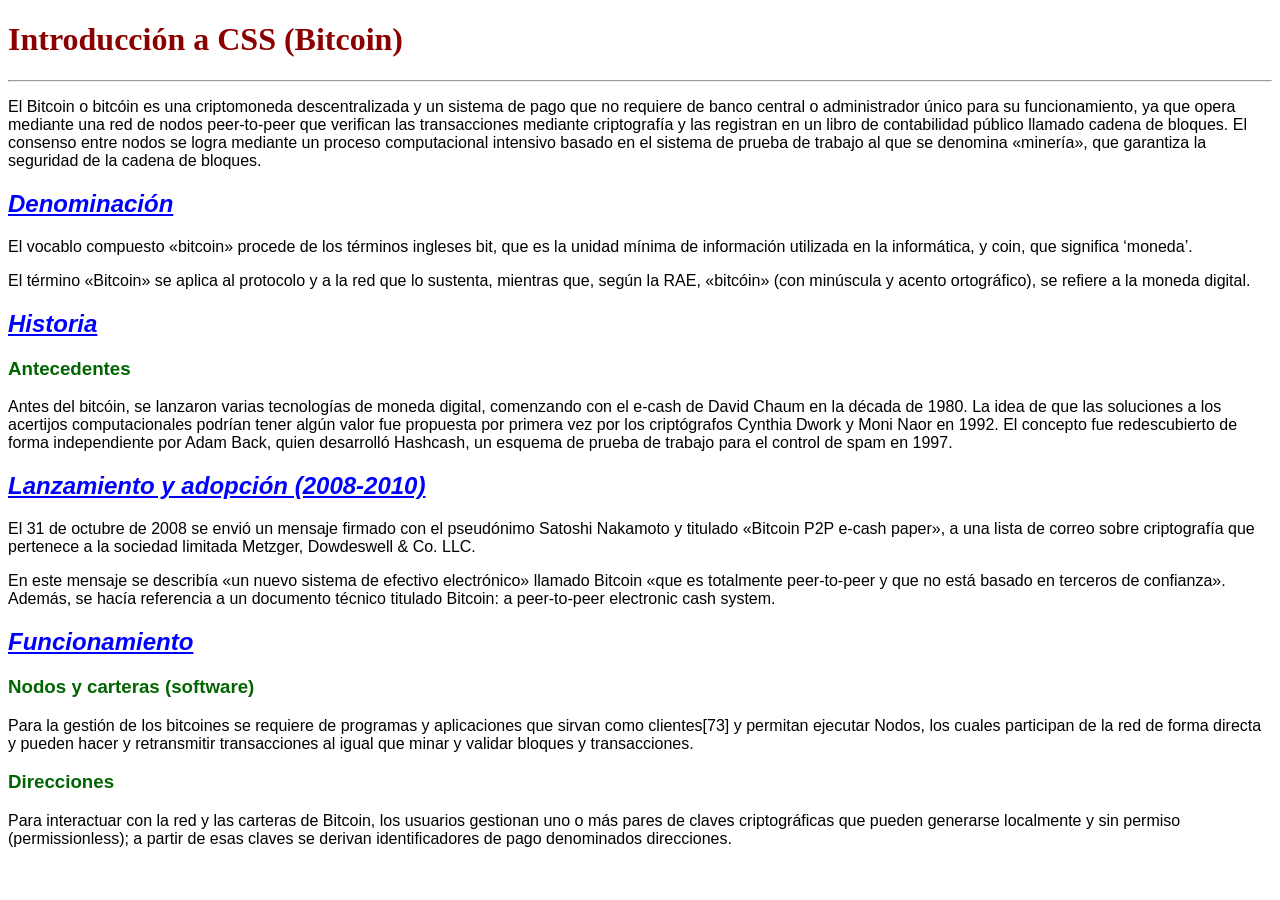
==== clase-03/01.intro-css/index.html @ 89a3f733 "Empezando a compartir el código" ====
<!DOCTYPE html>
<html lang="es">
<head>
    <meta charset="UTF-8">
    <meta name="viewport" content="width=device-width, initial-scale=1.0">
    <title>Introducción a CSS</title>
    <link rel="stylesheet" href="css/styles.css">
</head>
<body>
    <h1>Introducción a CSS (Bitcoin)</h1>
    <hr> <!-- horizontal rule -->
    
    <p>El Bitcoin o bitcóin es una criptomoneda descentralizada y un sistema de pago que no requiere de banco central o administrador único para su funcionamiento, ya que opera mediante una red de nodos peer-to-peer que verifican las transacciones mediante criptografía y las registran en un libro de contabilidad público llamado cadena de bloques. El consenso entre nodos se logra mediante un proceso computacional intensivo basado en el sistema de prueba de trabajo al que se denomina «minería», que garantiza la seguridad de la cadena de bloques.</p>
    
    <h2>Denominación</h2>

    <p>El vocablo compuesto «bitcoin» procede de los términos ingleses bit, que es la unidad mínima de información utilizada en la informática, y coin, que significa ‘moneda’.</p>
    
    <p>El término «Bitcoin» se aplica al protocolo y a la red que lo sustenta, mientras que, según la RAE, «bitcóin» (con minúscula y acento ortográfico), se refiere a la moneda digital.</p>

    <h2>Historia</h2>

    <h3>Antecedentes</h3>

    <p>Antes del bitcóin, se lanzaron varias tecnologías de moneda digital, comenzando con el e-cash de David Chaum en la década de 1980. La idea de que las soluciones a los acertijos computacionales podrían tener algún valor fue propuesta por primera vez por los criptógrafos Cynthia Dwork y Moni Naor en 1992. El concepto fue redescubierto de forma independiente por Adam Back, quien desarrolló Hashcash, un esquema de prueba de trabajo para el control de spam en 1997.</p>

    <h2>Lanzamiento y adopción (2008-2010)</h2>

    <p>El 31 de octubre de 2008 se envió un mensaje firmado con el pseudónimo Satoshi Nakamoto y titulado «Bitcoin P2P e-cash paper», a una lista de correo sobre criptografía que pertenece a la sociedad limitada Metzger, Dowdeswell & Co. LLC.</p>

    <p>En este mensaje se describía «un nuevo sistema de efectivo electrónico» llamado Bitcoin «que es totalmente peer-to-peer y que no está basado en terceros de confianza». Además, se hacía referencia a un documento técnico titulado Bitcoin: a peer-to-peer electronic cash system.</p>

    <h2>Funcionamiento</h2>

    <h3>Nodos y carteras (software)</h3>

    <p>Para la gestión de los bitcoines se requiere de programas y aplicaciones que sirvan como clientes[73] y permitan ejecutar Nodos, los cuales participan de la red de forma directa y pueden hacer y retransmitir transacciones al igual que minar y validar bloques y transacciones.</p>

    <h3>Direcciones</h3>

    <p>Para interactuar con la red y las carteras de Bitcoin, los usuarios gestionan uno o más pares de claves criptográficas que pueden generarse localmente y sin permiso (permissionless); a partir de esas claves se derivan identificadores de pago denominados direcciones.</p>

    <!-- alt + z -> Word Wrap -->
    <!-- alt + shift + ⬇️⬆️ -> Duplicar línea o líneas-->
    <!-- alt + ⬇️⬆️ -> Mover línea o líneas-->
    <!-- ctrl + shift + p -> Panel de opciones -->

</body>
</html>
---- clase-03/01.intro-css/css/styles.css ----
* { /* Usarlo con cuidado (Consume muchos recursos) */    
    font-family: Arial, Helvetica, sans-serif;
}

/* Tipografías seguras (Quiere decir que todos los Sistemas operativos las tienen) */
/*
! Qué tipografía usar en las páginas web y aplicaciones en general

- Tipografías sin serif. Para cuerpos de texto, siempre tipografías sin serif

 */

/* regla css */
h1 { /* <---------- selector */
/* propiedad: valor */
    color: darkred; /* <------ declaración */
    /*             1        2      familia-tipografica */
    font-family: 'Times New Roman', Times, serif;
}

h2 {
    color: blue;
    text-decoration: underline;
    font-style: italic;
}

h3 {
    color: darkgreen;
}
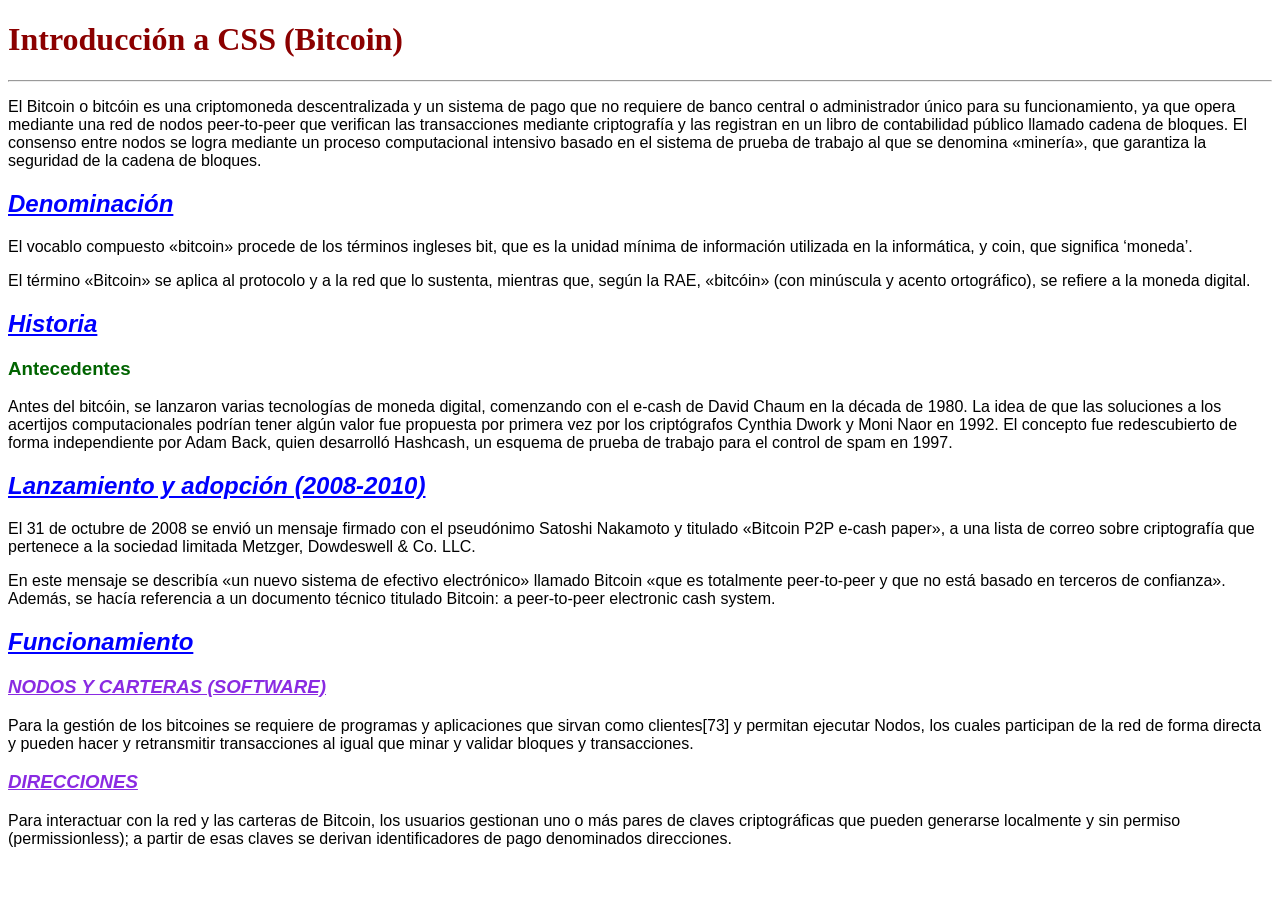
==== commit 5dde4a5a: "Clases utilizarias" ====
--- a/clase-03/01.intro-css/index.html
+++ b/clase-03/01.intro-css/index.html
@@ -32,11 +32,11 @@
 
     <h2>Funcionamiento</h2>
 
-    <h3>Nodos y carteras (software)</h3>
+    <h3 class="subtitulo-especial">Nodos y carteras (software)</h3>
 
     <p>Para la gestión de los bitcoines se requiere de programas y aplicaciones que sirvan como clientes[73] y permitan ejecutar Nodos, los cuales participan de la red de forma directa y pueden hacer y retransmitir transacciones al igual que minar y validar bloques y transacciones.</p>
 
-    <h3>Direcciones</h3>
+    <h3 class="subtitulo-especial">Direcciones</h3>
 
     <p>Para interactuar con la red y las carteras de Bitcoin, los usuarios gestionan uno o más pares de claves criptográficas que pueden generarse localmente y sin permiso (permissionless); a partir de esas claves se derivan identificadores de pago denominados direcciones.</p>
 
--- a/clase-03/01.intro-css/css/styles.css
+++ b/clase-03/01.intro-css/css/styles.css
@@ -10,6 +10,9 @@
 
  */
 
+/* 
+    ! Selectores de etiquetas (h1, p, strong, em, ul, li) 
+*/
 /* regla css */
 h1 { /* <---------- selector */
 /* propiedad: valor */
@@ -26,4 +29,32 @@
 
 h3 {
     color: darkgreen;
-}+}
+
+/* 
+    ! Selector de clase. Puedo utilizarlo infinitivamente. Puedo incluso por elemento html tener varias clases (Para poder seleccionar una clase uso el punto)
+*/
+
+.subtitulo-especial {
+    color: blueviolet;
+    font-style: italic;
+    text-transform: uppercase;
+    text-decoration: underline;
+}
+/* clases utilitarias (Una clase solo tiene una responsabilidad) */
+.color-violeta {
+    color: blueviolet;
+}
+
+.capitalizado {
+    text-transform: capitalize; /* pone de cada palabra la inicial en mayuscula */
+}
+
+.mayusculas {
+    text-transform: uppercase; /* pone todo en mayusculas */
+}
+
+.cursiva {
+    font-style: italic;
+}
+
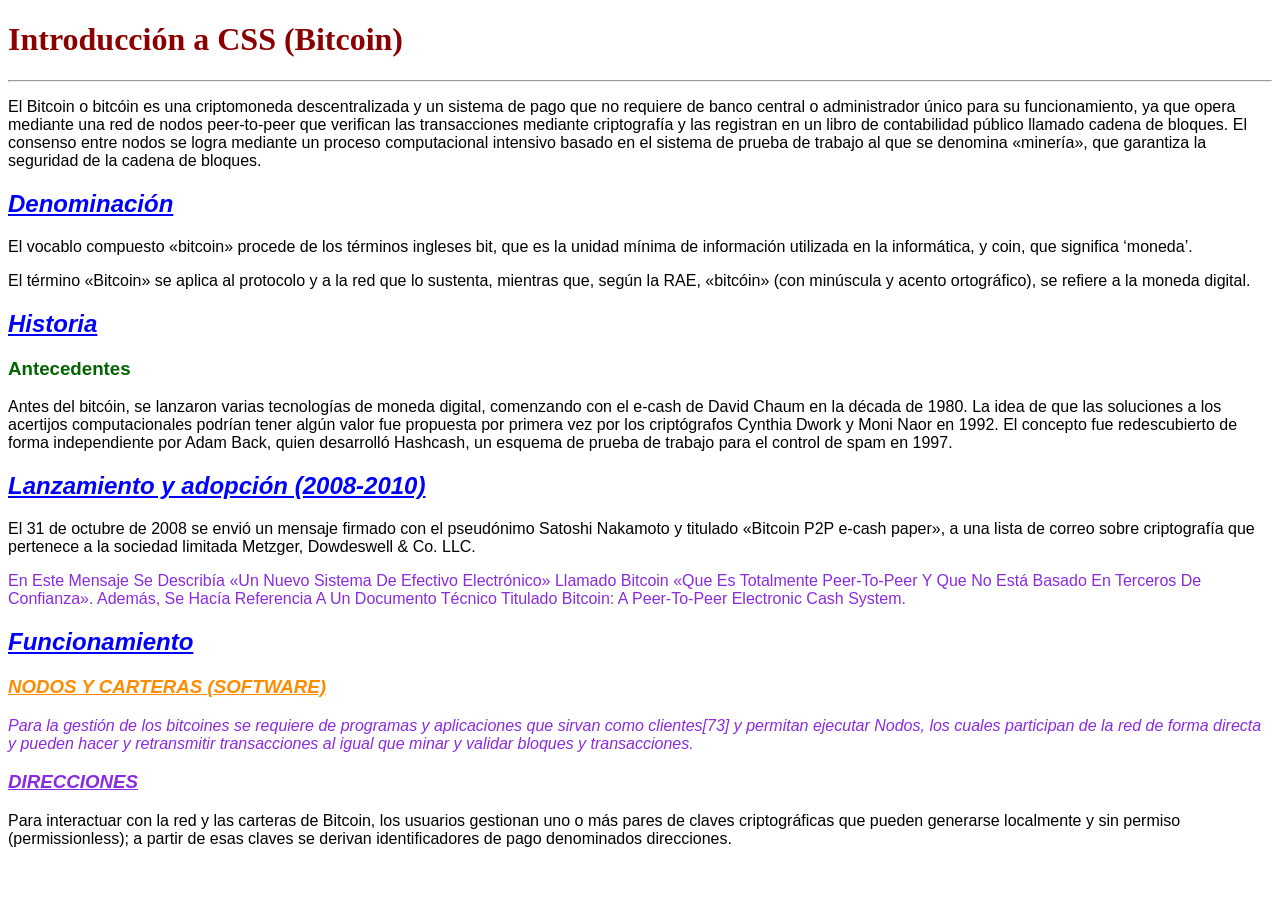
==== commit eb82fcf5: "Terminando con etiquetas semanticas, empezando con modelo caja" ====
--- a/clase-03/01.intro-css/index.html
+++ b/clase-03/01.intro-css/index.html
@@ -28,13 +28,13 @@
 
     <p>El 31 de octubre de 2008 se envió un mensaje firmado con el pseudónimo Satoshi Nakamoto y titulado «Bitcoin P2P e-cash paper», a una lista de correo sobre criptografía que pertenece a la sociedad limitada Metzger, Dowdeswell & Co. LLC.</p>
 
-    <p>En este mensaje se describía «un nuevo sistema de efectivo electrónico» llamado Bitcoin «que es totalmente peer-to-peer y que no está basado en terceros de confianza». Además, se hacía referencia a un documento técnico titulado Bitcoin: a peer-to-peer electronic cash system.</p>
+    <p class="capitalizado color-violeta">En este mensaje se describía «un nuevo sistema de efectivo electrónico» llamado Bitcoin «que es totalmente peer-to-peer y que no está basado en terceros de confianza». Además, se hacía referencia a un documento técnico titulado Bitcoin: a peer-to-peer electronic cash system.</p>
 
     <h2>Funcionamiento</h2>
 
-    <h3 class="subtitulo-especial">Nodos y carteras (software)</h3>
+    <h3 id="subtitulo-clave" class="subtitulo-especial">Nodos y carteras (software)</h3>
 
-    <p>Para la gestión de los bitcoines se requiere de programas y aplicaciones que sirvan como clientes[73] y permitan ejecutar Nodos, los cuales participan de la red de forma directa y pueden hacer y retransmitir transacciones al igual que minar y validar bloques y transacciones.</p>
+    <p class="cursiva color-violeta">Para la gestión de los bitcoines se requiere de programas y aplicaciones que sirvan como clientes[73] y permitan ejecutar Nodos, los cuales participan de la red de forma directa y pueden hacer y retransmitir transacciones al igual que minar y validar bloques y transacciones.</p>
 
     <h3 class="subtitulo-especial">Direcciones</h3>
 
--- a/clase-03/01.intro-css/css/styles.css
+++ b/clase-03/01.intro-css/css/styles.css
@@ -14,6 +14,7 @@
     ! Selectores de etiquetas (h1, p, strong, em, ul, li) 
 */
 /* regla css */
+/* (0,0,1) -> 001 */
 h1 { /* <---------- selector */
 /* propiedad: valor */
     color: darkred; /* <------ declaración */
@@ -34,7 +35,7 @@
 /* 
     ! Selector de clase. Puedo utilizarlo infinitivamente. Puedo incluso por elemento html tener varias clases (Para poder seleccionar una clase uso el punto)
 */
-
+/* (0,1,0) -> 010 */
 .subtitulo-especial {
     color: blueviolet;
     font-style: italic;
@@ -58,3 +59,9 @@
     font-style: italic;
 }
 
+/* El sector de ID -> Se selecciona a traves del numeral */
+/* El identificador se puede solo usar una vez en el mismo doc html */
+/* (1,0,0) -> 100 */
+#subtitulo-clave {
+    color: darkorange;
+}
